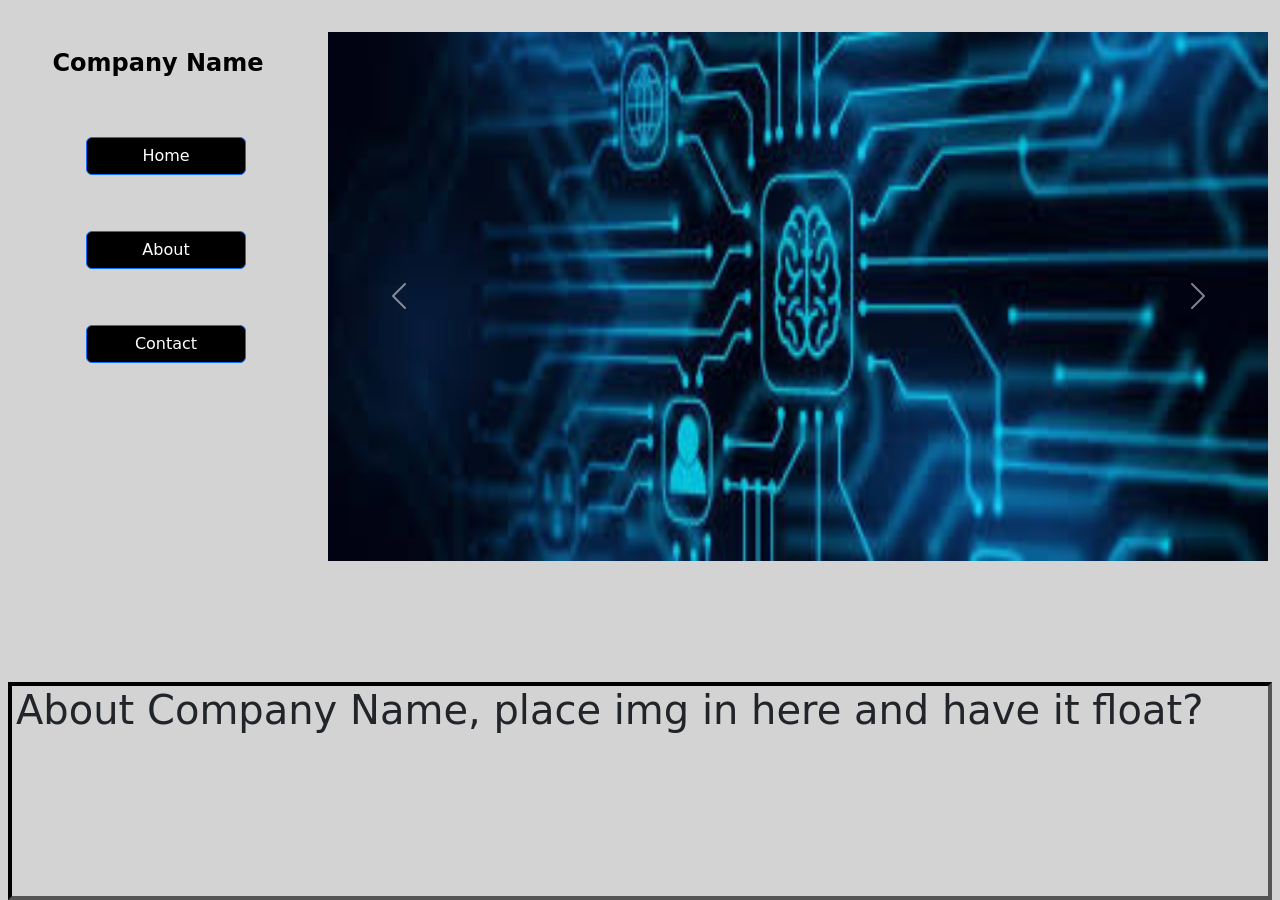
==== src/html/about.html @ 0ed8877c "first" ====
<!DOCTYPE html>
<html lang="en">
<head>
    <meta charset="UTF-8">
    <meta name="viewport" content="width=device-width, initial-scale=1">
    <title>Contact</title>

    <link href="https://cdn.jsdelivr.net/npm/bootstrap@5.3.2/dist/css/bootstrap.min.css" rel="stylesheet">
    <link href="https://cdn.jsdelivr.net/npm/bootstrap-icons@1.11.3/font/bootstrap-icons.css" rel="stylesheet">
    <link href="../css/navbar.css" rel="stylesheet">
    <link href="../css/about.css" rel="stylesheet">
</head>
<body>
<!-- Bootstrap container can accommodate 12 cols w/ unlimited # of rows -->
<!-- Bootstrap container can accommodate 12 cols w/ unlimited # of rows -->
<div class="container-fluid">

    <!-- everything under div will be in 1 row -->
    <!-- g-# means spacing between rows & cols: 0 -> 5 smaller -> larger. same logic applies everything else (like mg-, p-)-->
    <!-- gx-#, gy-# would allow spacing for only row/col -->
    <div class="row g-2">

        <!--Small Screens: Take full width (col-12), larger only 3 columns wide -->
        <div class="col-12 col-lg-3">
            <!-- Navigation Bar -->
            <nav class="navbar navbar-expand-lg custom-navbar">
                <a class="navbar-brand" href="../html/index.html">Company Name</a>

                <!-- Button to collapse/expand nav when screen small enough -->
                <button class="navbar-toggler"
                        type="button"
                        data-bs-toggle="collapse"
                        data-bs-target="#sideNav">
                    <i class="bi bi-chevron-right"></i>
                </button>

                <!-- Button set up for nav links -->
                <div class="collapse navbar-collapse flex-column align-items-center" id="sideNav">
                    <ul class="navbar-nav flex-column gap-4 text-center p-2">
                        <li class="nav-item">
                            <a class="btn btn-primary" href="../html/index.html" role="button">Home</a>
                        </li>
                        <li class="nav-item">
                            <a class="btn btn-primary" href="../html/about.html" role="button">About</a>
                        </li>
                        <li class="nav-item">
                            <a class="btn btn-primary" href="../html/contact.html" role="button">Contact</a>
                        </li>
                    </ul>
                </div>
            </nav>
        </div>

        <!-- Image Slideshow, Code based on docs: https://getbootstrap.com/docs/5.3/components/carousel/ -->
        <div class="col-12 col-lg-9">
            <!-- Images in here are set to be part of the slideshow -->
            <div id="bannerCarousel" class="carousel slide" data-bs-ride="carousel">
                <div class="carousel-inner">
                    <div class="carousel-item active">
                        <img src="../img/banner.jpg" class="d-block w-100" alt="banner" data-bs-interval="5000">
                    </div>
                    <div class="carousel-item">
                        <img src="../img/banner1.jpg" class="d-block w-100" alt="banner1" data-bs-interval="5000">
                    </div>
                    <div class="carousel-item">
                        <img src="../img/banner2.jpg" class="d-block w-100" alt="banner2" data-bs-interval="5000">
                    </div>
                </div>

                <!-- Slideshow Prev/Next control buttons -->
                <button class="carousel-control-prev" type="button" data-bs-target="#bannerCarousel" data-bs-slide="prev">
                    <span class="carousel-control-prev-icon" aria-hidden="true"></span>
                </button>
                <button class="carousel-control-next" type="button" data-bs-target="#bannerCarousel" data-bs-slide="next">
                    <span class="carousel-control-next-icon" aria-hidden="true"></span>
                </button>
            </div>
        </div>

        <!-- Content below navbar -->
        <div class="content-area col-12">
            <h1> About Company Name, place img in here and have it float?</h1>
        </div>

    </div>
</div>

<script src="https://cdn.jsdelivr.net/npm/bootstrap@5.3.2/dist/js/bootstrap.bundle.min.js"></script>
</body>
</html>
---- src/css/navbar.css ----
body {
    background-color: lightgrey;
    display: flex;
    flex-direction: column;
    padding-top:2rem;
    min-height: 100vh;
}

body .container-fluid {
    flex: 1;
    display: flex;
    flex-direction: column;
}

body .container-fluid .row {
    flex: 1;
}

.custom-navbar{
    display: flex;
    flex-direction: column;
    align-items: center;
}

.custom-nav-links{
    display: flex;
    flex-direction: row;
    text-align: center;
}

.navbar-brand {
    font-size: 1.5rem;
    font-weight: bold;
    padding-bottom: 1rem;
}

.navbar-toggler {
    transition: transform 0.5s ease;
    border:none;
}

.navbar-toggler:focus,
.navbar-toggler:active,
.navbar-toggler:focus-visible {
    box-shadow: none;
}

.navbar-toggler[aria-expanded="true"] {
    transform: rotate(90deg);
}

.btn-primary {
    background:black;
    margin-top: 2rem;
    width:10rem;
}

.btn-primary:hover{
    background:black;
    transform: translateX(0rem) scale(1.2);
    box-shadow: 0.25rem 0.25rem 0.5rem black;
}

#bannerCarousel {
    width:100%;
    aspect-ratio:16 / 9;
    margin:0 auto;
    max-height: 40rem;
}

#bannerCarousel .carousel-inner,
#bannerCarousel .carousel-item {
    height: 100%;
}

#bannerCarousel img{
    width: 100%;
    height: 100%;
    object-fit: fill;
}

/* Note these can be overwritten in each respect .css */
.content-area{
    flex: 1;
    height:auto;
    border: black inset 0.25rem;
    padding-bottom: 4rem;
    margin-top: 2rem;
}

.content-area h3 {
    padding-bottom: 1rem;
    margin-top: 1rem;
}
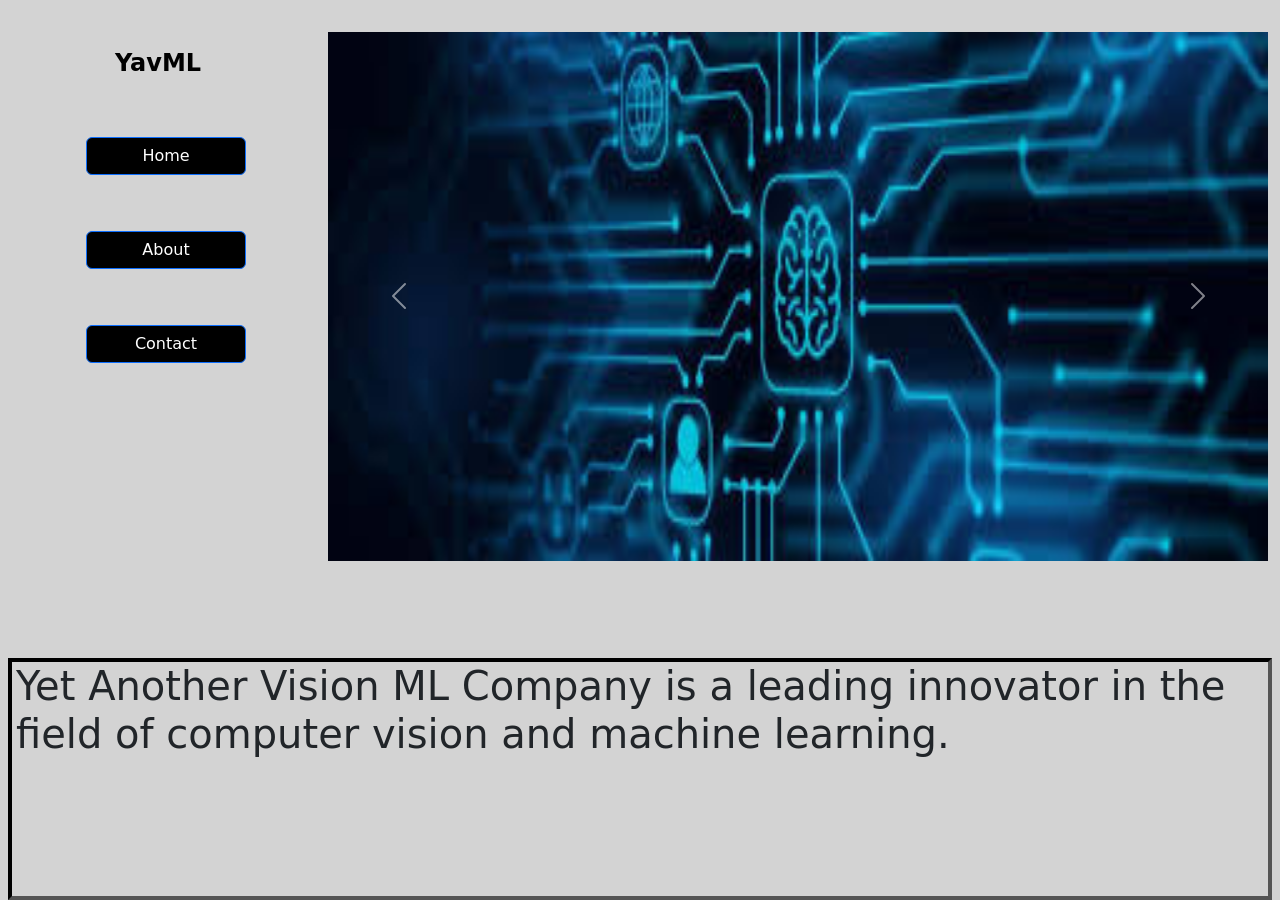
==== commit 1a4120bd: "Migration to Apache. Added comapny name" ====
--- a/src/html/about.html
+++ b/src/html/about.html
@@ -24,7 +24,7 @@
         <div class="col-12 col-lg-3">
             <!-- Navigation Bar -->
             <nav class="navbar navbar-expand-lg custom-navbar">
-                <a class="navbar-brand" href="../html/index.html">Company Name</a>
+                <a class="navbar-brand" href="../html/index.html">YavML</a>
 
                 <!-- Button to collapse/expand nav when screen small enough -->
                 <button class="navbar-toggler"
@@ -79,7 +79,7 @@
 
         <!-- Content below navbar -->
         <div class="content-area col-12">
-            <h1> About Company Name, place img in here and have it float?</h1>
+            <h1> Yet Another Vision ML Company is a leading innovator in the field of computer vision and machine learning. </h1>
         </div>
 
     </div>
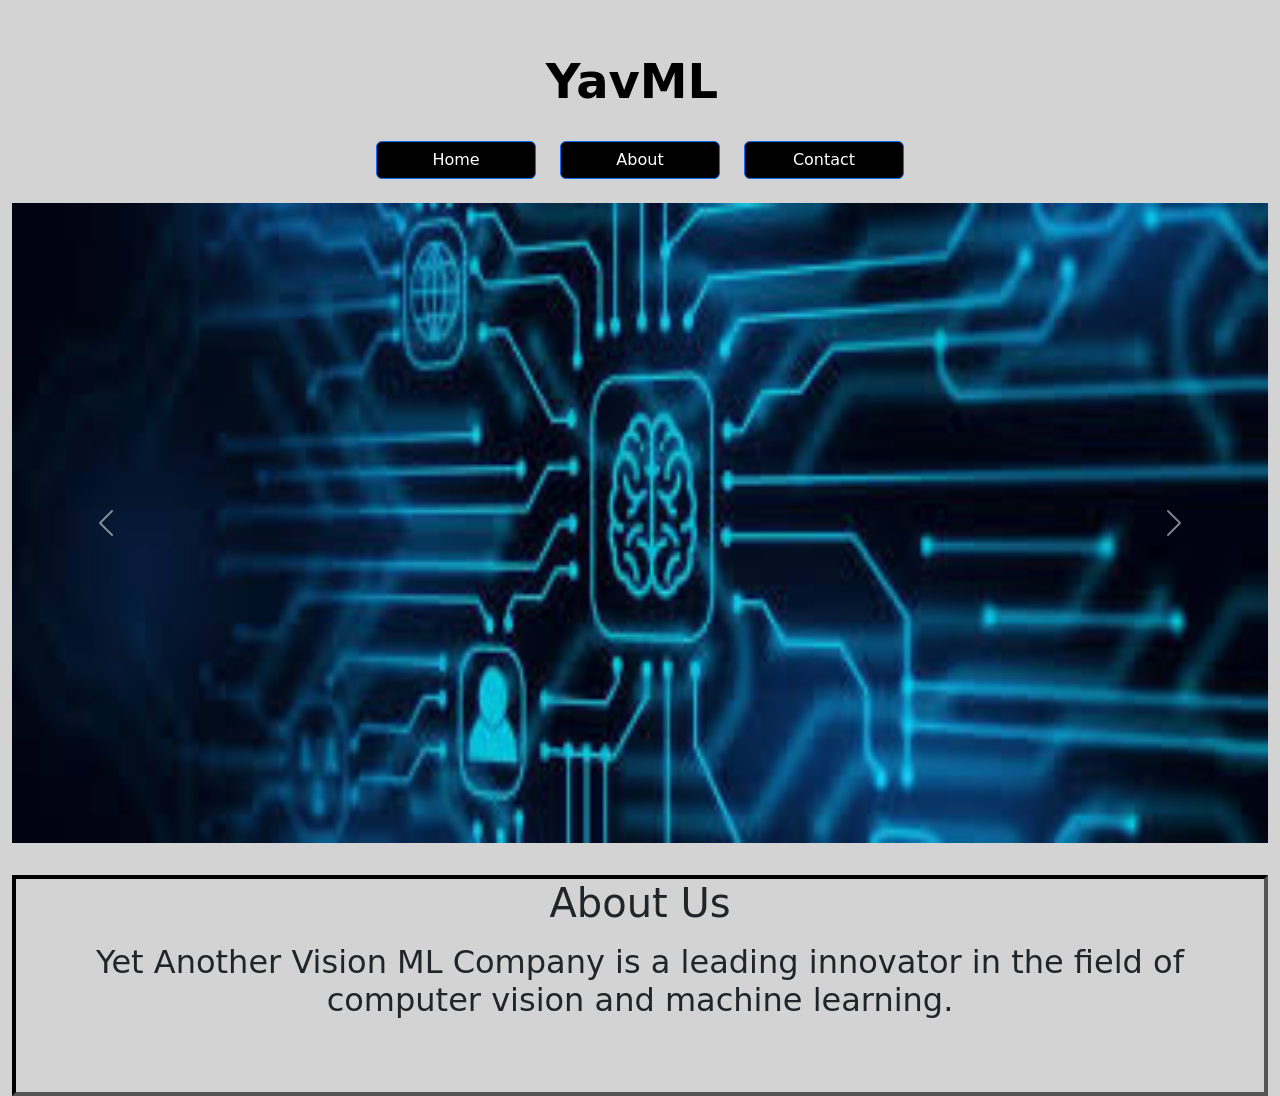
==== commit fb96d518: "clickable images & format changes" ====
--- a/src/html/about.html
+++ b/src/html/about.html
@@ -3,7 +3,7 @@
 <head>
     <meta charset="UTF-8">
     <meta name="viewport" content="width=device-width, initial-scale=1">
-    <title>Contact</title>
+    <title>About</title>
 
     <link href="https://cdn.jsdelivr.net/npm/bootstrap@5.3.2/dist/css/bootstrap.min.css" rel="stylesheet">
     <link href="https://cdn.jsdelivr.net/npm/bootstrap-icons@1.11.3/font/bootstrap-icons.css" rel="stylesheet">
@@ -21,7 +21,7 @@
     <div class="row g-2">
 
         <!--Small Screens: Take full width (col-12), larger only 3 columns wide -->
-        <div class="col-12 col-lg-3">
+        <div class="col-12 col-lg-12">
             <!-- Navigation Bar -->
             <nav class="navbar navbar-expand-lg custom-navbar">
                 <a class="navbar-brand" href="../html/index.html">YavML</a>
@@ -35,8 +35,8 @@
                 </button>
 
                 <!-- Button set up for nav links -->
-                <div class="collapse navbar-collapse flex-column align-items-center" id="sideNav">
-                    <ul class="navbar-nav flex-column gap-4 text-center p-2">
+                <div class="collapse navbar-collapse flex-row align-items-center" id="sideNav">
+                    <ul class="navbar-nav flex-row gap-4 text-center p-2">
                         <li class="nav-item">
                             <a class="btn btn-primary" href="../html/index.html" role="button">Home</a>
                         </li>
@@ -52,18 +52,18 @@
         </div>
 
         <!-- Image Slideshow, Code based on docs: https://getbootstrap.com/docs/5.3/components/carousel/ -->
-        <div class="col-12 col-lg-9">
+        <div class="col-12 col-lg-12">
             <!-- Images in here are set to be part of the slideshow -->
             <div id="bannerCarousel" class="carousel slide" data-bs-ride="carousel">
                 <div class="carousel-inner">
                     <div class="carousel-item active">
-                        <img src="../img/banner.jpg" class="d-block w-100" alt="banner" data-bs-interval="5000">
+                        <img src="../img/product1.jpg" class="d-block w-100 productImage" alt="banner" data-bs-interval="5000" data-product="product1">
                     </div>
                     <div class="carousel-item">
-                        <img src="../img/banner1.jpg" class="d-block w-100" alt="banner1" data-bs-interval="5000">
+                        <img src="../img/product2.jpg" class="d-block w-100 productImage" alt="banner1" data-bs-interval="5000" data-product="product2">
                     </div>
                     <div class="carousel-item">
-                        <img src="../img/banner2.jpg" class="d-block w-100" alt="banner2" data-bs-interval="5000">
+                        <img src="../img/product3.jpg" class="d-block w-100 productImage" alt="banner2" data-bs-interval="5000" data-product="product3">
                     </div>
                 </div>
 
@@ -75,16 +75,21 @@
                     <span class="carousel-control-next-icon" aria-hidden="true"></span>
                 </button>
             </div>
-        </div>
 
-        <!-- Content below navbar -->
-        <div class="content-area col-12">
-            <h1> Yet Another Vision ML Company is a leading innovator in the field of computer vision and machine learning. </h1>
+            <div class="content-area col-12">
+                <div class="row justify-content-center">
+                    <div class="col-12 col-lg-12 text-center">
+                        <h1 class="mb-3"> About Us</h1>
+                        <h2 class="product-desc"> Yet Another Vision ML Company is a leading innovator in the field of computer vision and machine learning.</h2>
+                    </div>
+                </div>
+            </div>
         </div>
 
     </div>
 </div>
 
 <script src="https://cdn.jsdelivr.net/npm/bootstrap@5.3.2/dist/js/bootstrap.bundle.min.js"></script>
+<script src="../js/productredirect.js"></script>
 </body>
 </html>
--- a/src/css/navbar.css
+++ b/src/css/navbar.css
@@ -29,7 +29,7 @@
 }
 
 .navbar-brand {
-    font-size: 1.5rem;
+    font-size: 3rem;
     font-weight: bold;
     padding-bottom: 1rem;
 }
@@ -77,18 +77,4 @@
     width: 100%;
     height: 100%;
     object-fit: fill;
-}
-
-/* Note these can be overwritten in each respect .css */
-.content-area{
-    flex: 1;
-    height:auto;
-    border: black inset 0.25rem;
-    padding-bottom: 4rem;
-    margin-top: 2rem;
-}
-
-.content-area h3 {
-    padding-bottom: 1rem;
-    margin-top: 1rem;
 }
--- a/src/css/about.css
+++ b/src/css/about.css
@@ -0,0 +1,16 @@
+.content-area{
+    flex: 1;
+    height:auto;
+    border: black inset 0.25rem;
+    padding-bottom: 4rem;
+    margin-top: 2rem;
+}
+
+.content-area h3 {
+    padding-bottom: 1rem;
+    margin-top: 1rem;
+}
+
+.btn-primary {
+    margin-top: 0;
+}
